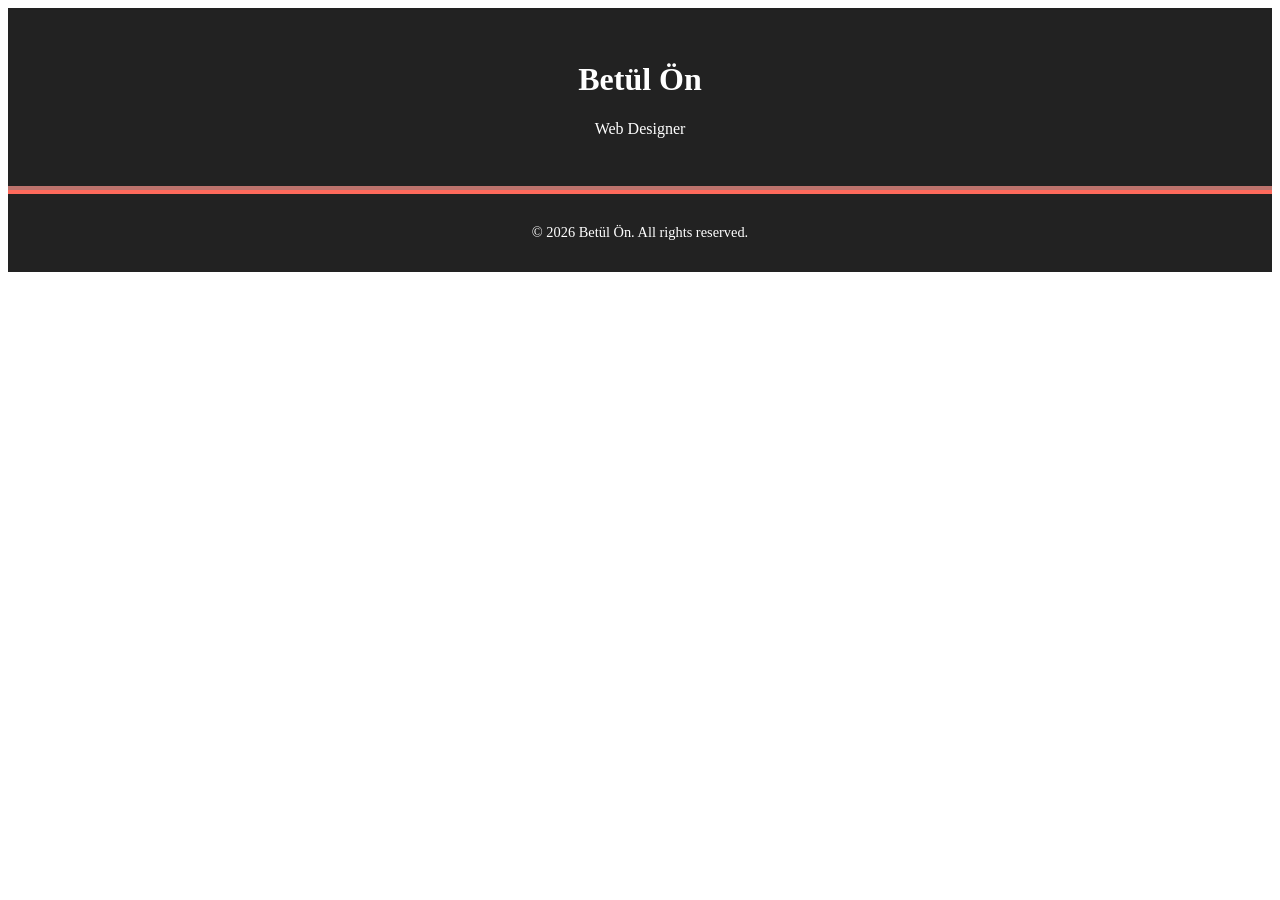
==== about.html @ 4c697185 "09.04.2026 class web design-last" ====
<!DOCTYPE html>
<html lang="en">
<head>
    <meta charset="UTF-8">
    <meta name="viewport" content="width=device-width, initial-scale=1.0">
    <title>Document</title>
    <link rel="stylesheet" href="styles.css">
</head>
<body>
    <header>
        <h1>Betül Ön</h1> <!-- The main heading displays the portfolio owner's name. -->
        <p>Web Designer</p> <!-- A short description of the profession or title. -->
    </header>

     <!-- Footer Section: Displays copyright information. -->
    <footer>
        <p>&copy; 2026 Betül Ön. All rights reserved.</p> <!-- Copyright text. -->
    </footer>
    
</body>
</html>
---- styles.css ----
header {
    background: #222; /* Dark background for contrast */
    color: #fff; /* White text for readability */
    padding: 2rem 0;
    text-align: center;
    border-bottom: 4px solid #bd736d; /* Accent color */
}

/* Section Styling: Adds a clean and centered layout for each section with subtle shadows. */
section {
    margin: 2rem auto;
    padding: 2rem;
    max-width: 800px; /* Center content and limit width */
    background: #fff; /* Clean white background */
    border-radius: 8px;
    box-shadow: 0 2px 4px rgba(0, 0, 0, 0.1); /* Subtle shadow */
}

/* About Me Image Styling: Styles the profile picture with a circular shape and accent border. */
#about img {
    display: block;
    margin: 1rem auto;
    border-radius: 20%;
    width: 120px;
    height: 120px;
    object-fit: cover;
}

/* Footer Styling: Creates a minimalist footer with a dark background and accent border. */
footer {
    text-align: center;
    padding: 1rem;
    background: #222; /* Dark background */
    color: #fff; /* White text */
    font-size: 0.9rem;
    border-top: 4px solid #ff6a5c; /* Accent border */
}


/* Navigation Bar Styling: Adds a modern and visually appealing design to the navbar */
nav {
    background: #222; /* Dark background for contrast */
    padding: 1rem 0; /* Add spacing around the navbar */
    box-shadow: 0 2px 4px rgba(0, 0, 0, 0.1); /* Subtle shadow for depth */
}
nav ul {
    list-style: none; /* Remove default list styling */
    display: flex; /* Align items horizontally */
    justify-content: center; /* Center the menu items */
    margin: 0;
    padding: 0;
}
nav ul li {
    margin: 0 1rem; /* Add spacing between menu items */
}
nav ul li a {
    text-decoration: none; /* Remove underline from links */
    color: #fff; /* White text for contrast */
    font-size: 1.1rem; /* Slightly larger font size */
    font-weight: bold; /* Make the text bold */
    transition: color 0.3s; /* Smooth transition for hover effect */
}
nav ul li a:hover {
    color: #645cff; /* Accent color on hover */
}
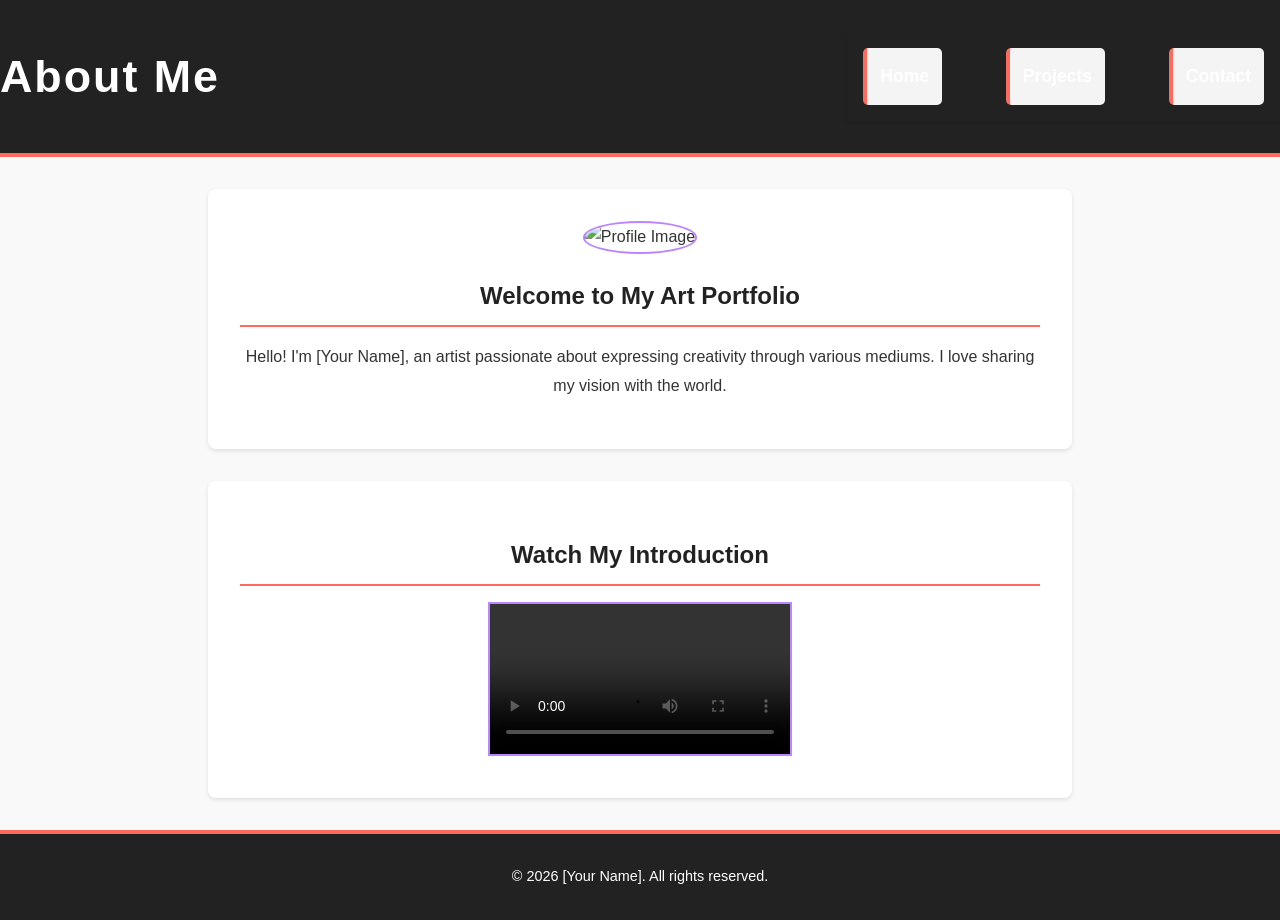
==== commit 559f4df8: "Move all page CSS to style.css and clean up HTML" ====
--- a/about.html
+++ b/about.html
@@ -3,19 +3,36 @@
 <head>
     <meta charset="UTF-8">
     <meta name="viewport" content="width=device-width, initial-scale=1.0">
-    <title>Document</title>
-    <link rel="stylesheet" href="styles.css">
+    <title>About Me</title>
+    <link rel="stylesheet" href="style.css">
 </head>
 <body>
     <header>
-        <h1>Betül Ön</h1> <!-- The main heading displays the portfolio owner's name. -->
-        <p>Web Designer</p> <!-- A short description of the profession or title. -->
+        <h1>About Me</h1>
+        <nav>
+            <ul>
+                <li><a href="index.html">Home</a></li>
+                <li><a href="projects.html">Projects</a></li>
+                <li><a href="contact.html">Contact</a></li>
+            </ul>
+        </nav>
     </header>
-
-     <!-- Footer Section: Displays copyright information. -->
+    <main>
+        <section class="profile">
+            <img src="images/profile.jpg" alt="Profile Image">
+            <h2>Welcome to My Art Portfolio</h2>
+            <p>Hello! I'm [Your Name], an artist passionate about expressing creativity through various mediums. I love sharing my vision with the world.</p>
+        </section>
+        <section class="video">
+            <h2>Watch My Introduction</h2>
+            <video controls>
+                <source src="videos/introduction.mp4" type="video/mp4">
+                Your browser does not support the video tag.
+            </video>
+        </section>
+    </main>
     <footer>
-        <p>&copy; 2026 Betül Ön. All rights reserved.</p> <!-- Copyright text. -->
+        <p>&copy; 2026 [Your Name]. All rights reserved.</p>
     </footer>
-    
 </body>
 </html>
--- a/style.css
+++ b/style.css
@@ -0,0 +1,290 @@
+/* --- Dark Minimalist Portfolio Styles --- */
+body {
+    background-color: #121212;
+    color: #e0e0e0;
+    font-family: 'Arial', sans-serif;
+    margin: 0;
+    padding: 0;
+    display: flex;
+    flex-direction: column;
+    min-height: 100vh;
+}
+header {
+    display: flex;
+    justify-content: space-between;
+    align-items: center;
+    padding: 1rem 2rem;
+    background-color: #1f1f1f;
+}
+nav ul {
+    display: flex;
+    justify-content: center;
+    list-style: none;
+    padding: 0;
+    gap: 2rem;
+}
+nav a {
+    text-decoration: none;
+    color: #e0e0e0;
+    font-weight: bold;
+    transition: color 0.3s;
+}
+nav a:hover {
+    color: #bb86fc;
+}
+.intro {
+    text-align: center;
+    padding: 4rem 2rem;
+    flex: 1;
+}
+footer {
+    text-align: center;
+    padding: 1rem 0;
+    background-color: #1f1f1f;
+    color: #a0a0a0;
+    margin-top: auto;
+}
+/* --- End Dark Minimalist Portfolio Styles --- */
+
+/* General Body Styling: Sets the overall font, background, and text color for the page. */
+body {
+    font-family: 'Helvetica Neue', Arial, sans-serif;
+    margin: 0;
+    padding: 0;
+    line-height: 1.8;
+    background: #f9f9f9; /* Light neutral background */
+    color: #333; /* Dark text for contrast */
+}
+
+/* Header Styling: Creates a professional and minimalist header with a dark background and accent color. */
+header {
+    background: #222; /* Dark background for contrast */
+    color: #fff; /* White text for readability */
+    padding: 2rem 0;
+    text-align: center;
+    border-bottom: 4px solid #ff6a5c; /* Accent color */
+}
+header h1 {
+    margin: 0;
+    font-size: 2.8rem;
+    font-weight: bold;
+    letter-spacing: 2px;
+}
+header p {
+    margin: 0;
+    font-size: 1.2rem;
+    font-style: italic;
+    color: #ff6a5c; /* Accent color */
+}
+
+/* Section Styling: Adds a clean and centered layout for each section with subtle shadows. */
+section {
+    margin: 2rem auto;
+    padding: 2rem;
+    max-width: 800px; /* Center content and limit width */
+    background: #fff; /* Clean white background */
+    border-radius: 8px;
+    box-shadow: 0 2px 4px rgba(0, 0, 0, 0.1); /* Subtle shadow */
+}
+section h2, section h3 {
+    color: #222; /* Dark headings */
+    border-bottom: 2px solid #ff6a5c; /* Accent underline */
+    padding-bottom: 0.5rem;
+    margin-bottom: 1rem;
+}
+
+/* About Me Image Styling: Styles the profile picture with a circular shape and accent border. */
+#about img {
+    display: block;
+    margin: 1rem auto;
+    border-radius: 50%;
+    width: 120px;
+    height: 120px;
+    object-fit: cover;
+    border: 3px solid #ff6a5c; /* Accent border */
+}
+
+/* Skills Section Styling: Highlights each skill with a subtle background and accent border. */
+ul li {
+    background: #f4f4f4; /* Subtle background */
+    color: #222; /* Dark text */
+    margin: 0.5rem 0;
+    padding: 0.8rem;
+    border-radius: 5px;
+    text-align: center;
+    font-weight: bold;
+    border-left: 4px solid #ff6a5c; /* Accent border */
+}
+
+/* Portfolio Links Styling: Styles the links to projects with an accent color and hover effect. */
+#portfolio ul li a {
+    color: #ff6a5c; /* Accent color */
+    text-decoration: none;
+    font-weight: bold;
+}
+#portfolio ul li a:hover {
+    text-decoration: underline;
+}
+
+/* Contact Form Styling: Creates a clean and user-friendly form layout. */
+form {
+    display: flex;
+    flex-direction: column;
+    gap: 1rem;
+}
+form input, form textarea, form button {
+    padding: 0.8rem;
+    border: 1px solid #ddd;
+    border-radius: 5px;
+    font-size: 1rem;
+    background: #f9f9f9;
+}
+form input:focus, form textarea:focus {
+    outline: none;
+    border-color: #ff6a5c; /* Accent color */
+}
+form button {
+    background: #ff6a5c; /* Accent color */
+    color: #fff;
+    cursor: pointer;
+    transition: background 0.3s;
+    border: none;
+}
+form button:hover {
+    background: #e55a4c; /* Darker accent on hover */
+}
+
+/* Footer Styling: Creates a minimalist footer with a dark background and accent border. */
+footer {
+    text-align: center;
+    padding: 1rem;
+    background: #222; /* Dark background */
+    color: #fff; /* White text */
+    font-size: 0.9rem;
+    border-top: 4px solid #ff6a5c; /* Accent border */
+}
+
+/* Navigation Bar Styling: Adds a modern and visually appealing design to the navbar */
+nav {
+    background: #222; /* Dark background for contrast */
+    padding: 1rem 0; /* Add spacing around the navbar */
+    box-shadow: 0 2px 4px rgba(0, 0, 0, 0.1); /* Subtle shadow for depth */
+}
+nav ul {
+    list-style: none; /* Remove default list styling */
+    display: flex; /* Align items horizontally */
+    justify-content: center; /* Center the menu items */
+    margin: 0;
+    padding: 0;
+}
+nav ul li {
+    margin: 0 1rem; /* Add spacing between menu items */
+}
+nav ul li a {
+    text-decoration: none; /* Remove underline from links */
+    color: #fff; /* White text for contrast */
+    font-size: 1.1rem; /* Slightly larger font size */
+    font-weight: bold; /* Make the text bold */
+    transition: color 0.3s; /* Smooth transition for hover effect */
+}
+nav ul li a:hover {
+    color: #ff6a5c; /* Accent color on hover */
+}
+
+/* --- About Page Specific Styles --- */
+.profile {
+    text-align: center;
+    padding: 2rem;
+}
+.profile img {
+    border-radius: 50%;
+    width: 150px;
+    height: 150px;
+    object-fit: cover;
+    border: 2px solid #bb86fc;
+}
+.video {
+    text-align: center;
+    padding: 2rem;
+}
+video {
+    max-width: 100%;
+    border: 2px solid #bb86fc;
+}
+
+/* --- Projects Page Specific Styles --- */
+.projects {
+    display: grid;
+    grid-template-columns: repeat(auto-fit, minmax(300px, 1fr));
+    gap: 2rem;
+    padding: 2rem;
+}
+.project-card {
+    background-color: #1f1f1f;
+    padding: 1.5rem;
+    border-radius: 8px;
+    box-shadow: 0 4px 6px rgba(0, 0, 0, 0.3);
+}
+.project-card h2 {
+    color: #bb86fc;
+}
+.project-images img {
+    width: 100%;
+    border-radius: 4px;
+    margin-bottom: 1rem;
+}
+.project-card a {
+    text-decoration: none;
+    color: #bb86fc;
+    font-weight: bold;
+    transition: color 0.3s;
+}
+.project-card a:hover {
+    color: #e0e0e0;
+}
+
+/* --- Contact Page Specific Styles --- */
+.contact-form {
+    max-width: 600px;
+    margin: 2rem auto;
+    background-color: #1f1f1f;
+    padding: 2rem;
+    border-radius: 8px;
+    box-shadow: 0 4px 6px rgba(0, 0, 0, 0.3);
+}
+.contact-form h2 {
+    color: #bb86fc;
+    text-align: center;
+}
+.contact-form label {
+    display: block;
+    margin: 1rem 0 0.5rem;
+}
+.contact-form input,
+.contact-form textarea {
+    width: 100%;
+    padding: 0.5rem;
+    border: 1px solid #333;
+    border-radius: 4px;
+    background-color: #121212;
+    color: #e0e0e0;
+}
+.contact-form button {
+    display: block;
+    width: 100%;
+    padding: 0.75rem;
+    margin-top: 1rem;
+    background-color: #bb86fc;
+    color: #121212;
+    border: none;
+    border-radius: 4px;
+    font-weight: bold;
+    cursor: pointer;
+    transition: background-color 0.3s;
+}
+.contact-form button:hover {
+    background-color: #e0e0e0;
+    color: #121212;
+}
+
+
